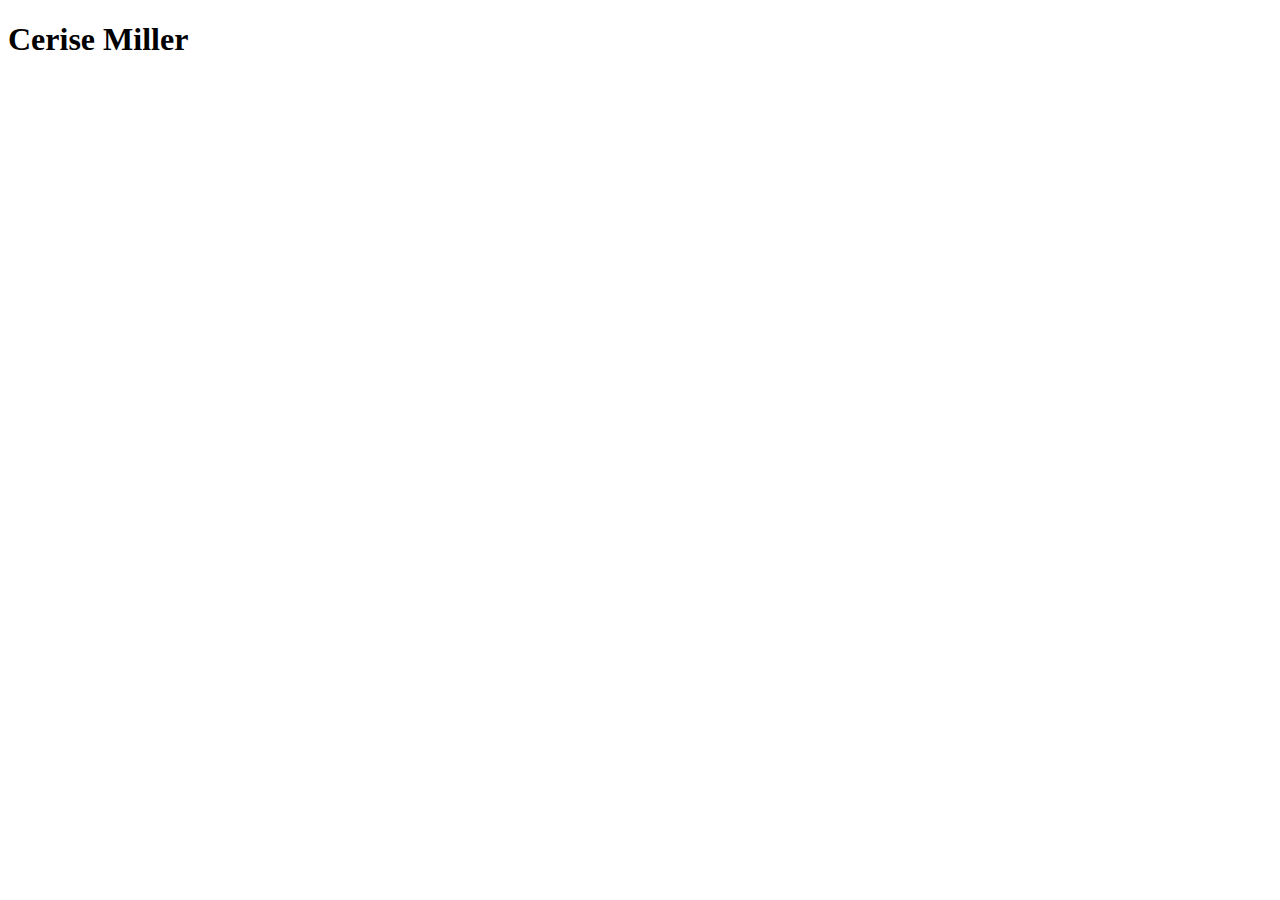
==== contact.html @ 9a1da41c "contact edit" ====
<!DOCTYPE html>
<html>
<head>
    <meta charset="utf-8" />
    <meta http-equiv="X-UA-Compatible" content="IE=edge">
    <title>Meet Cerise</title>
    <meta name="viewport" content="width=device-width, initial-scale=1">
    <link rel="stylesheet" type="text/css" media="screen" href="main.css" />
    <script src="main.js"></script>
</head>
<body>
    <h1>Cerise Miller</h1>
    
</body>
</html>
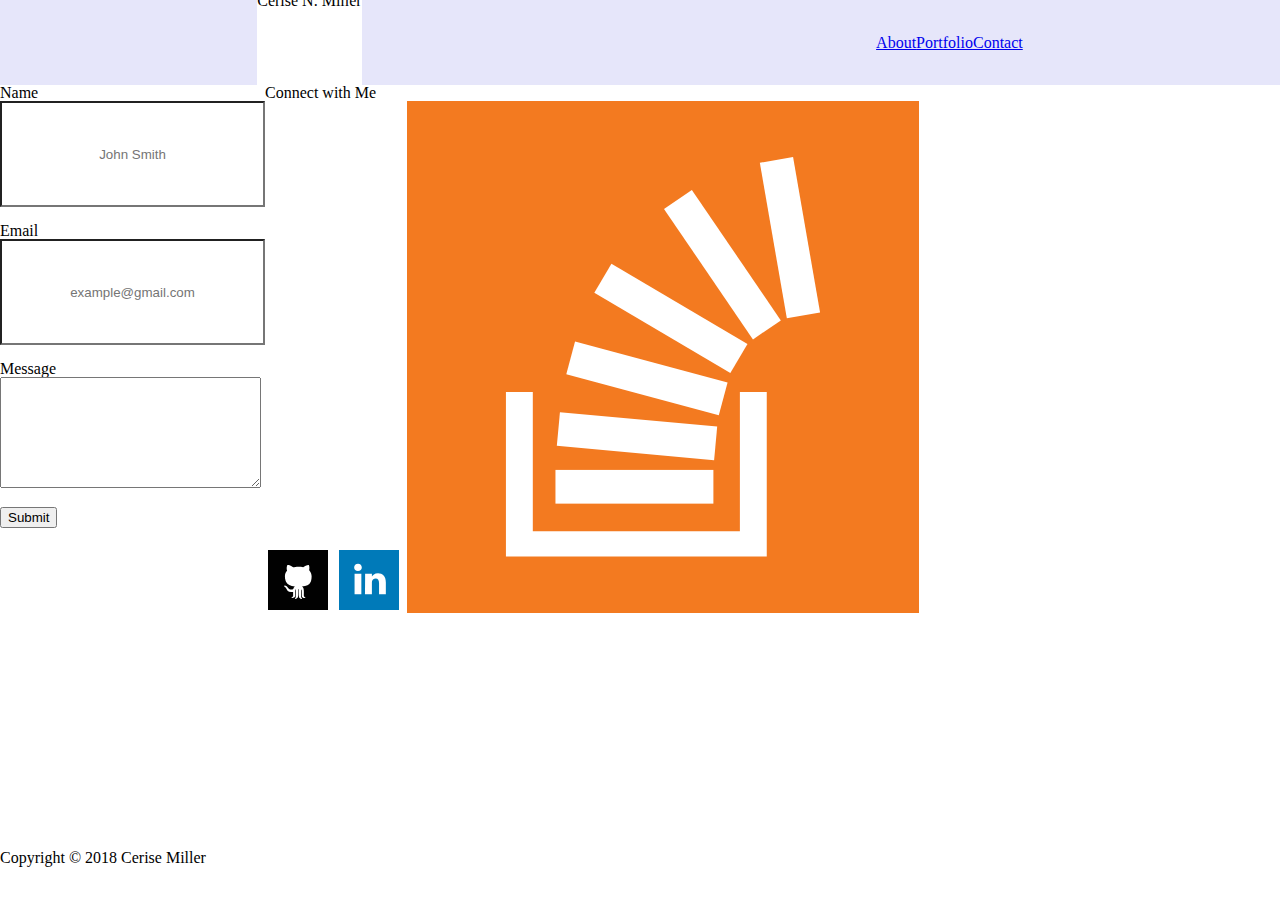
==== commit d35ab851: "updated files" ====
--- a/contact.html
+++ b/contact.html
@@ -3,13 +3,63 @@
 <head>
     <meta charset="utf-8" />
     <meta http-equiv="X-UA-Compatible" content="IE=edge">
-    <title>Meet Cerise</title>
+    <title>Contact</title>
     <meta name="viewport" content="width=device-width, initial-scale=1">
-    <link rel="stylesheet" type="text/css" media="screen" href="main.css" />
-    <script src="main.js"></script>
+    <link rel="stylesheet" type="text/css" media="screen" href="./assets/css/style.css" />
+    <link rel="stylesheet" type="text/css" media="screen" href="./assets/css/reset.css" />
+    <!-- font -->
+    <link href="https://fonts.googleapis.com/css?family=Lato:100,100i,300,300i,400,400i,700,700i,900,900i&amp;subset=latin-ext" rel="stylesheet">
+
 </head>
+
 <body>
-    <h1>Cerise Miller</h1>
-    
+<div class="content">
+
+    <!-- navigation bar -->
+    <nav class="container" id="header">
+
+        <div><h1 id="name">Cerise N. Miller</h1></div>
+
+        <div id="toolbar">
+            <a href="./index.html" id=index>About</a>
+            <a href="./portfolio.html" id=portfolio>Portfolio</a>
+            <a href="./contact.html" id=contact>Contact</a>
+       </div>            
+
+    </nav>
+
+    <!-- content -->
+    <div class="container" id="main-container">
+
+        <form action="./action_page.php" method="post">
+                <label for="name">Name</label><br />
+                <input id="name" class="input" placeholder="John Smith" name="name" type="text" value="" size="30" /><br />
+                <br>
+                <label for="email">Email</label><br />
+                <input id="name" class="input" placeholder="example@gmail.com" name="name" type="text" value="" size="30" /><br />
+                <br>
+                <label for="message">Message</label><br />
+                <textarea id="message" class="input" name="message" rows="7" cols="30"></textarea><br />
+                <br>
+                <input type="submit" id="mySubmit" value="Submit">
+          </form>
+
+
+        <aside class="aside" id="connect">
+            <h2>Connect with Me</h2>
+            <a href="https://github.com/cerisemiller"><img id="github" src="./assets/images/github.svg"></img></a>
+            <a href="https://www.linkedin.com/in/cerisemiller/"><img id="linkedin" src="./assets/images/linkedin.svg"></img></a>
+            <a href="https://stackexchange.com/users/12846109/cerise-miller"><img id="stackoverflow" src="./assets/images/stackoverflow.svg"></img></a>
+        </aside>
+   
+    </div>
+
+    <div class="push"></div>
+</div>
+    <!-- footer -->
+    <footer>
+        <div class="footer">Copyright &copy; 2018 Cerise Miller</div>
+    </footer>
+
 </body>
 </html>--- a/assets/css/style.css
+++ b/assets/css/style.css
@@ -0,0 +1,73 @@
+/*html, body {
+  height: 100%;
+  margin: 0 auto;
+  font-family: 'Lato', sans-serif;
+}
+.content {
+  padding: 20px;
+  min-height: 100%;
+  margin: 0 auto -50px;
+}
+.footer,
+.push {
+  height: 50px;
+}*/
+
+html, body {
+  height: 100%;
+  margin: 0 auto;
+  font-family: 'Lato', sans-serif;
+}
+.content {
+  min-height: 100%;
+  margin: 0 auto -50px;
+}
+.container {
+  margin: 0;
+  display: flex;
+}
+#header {
+  display: flex;
+  height: 85px;
+  flex-direction: row;
+  justify-content: space-around;
+  align-items: center;
+  background-color: lavender;
+}
+#name{
+  height: 100px;
+  text-align: center;
+  background-color: white;
+}
+#toolbar {
+  display: flex;
+  justify-content: space-around;
+}
+
+/*
+  .nav-index {
+    display: flex;
+    flex-direction: row;
+    justify-content: space-around;
+    padding: 50px;
+    border: 5px solid dimgray;
+    background-color: paleturquoise;
+    font-weight: bold;
+  }
+  div {
+    padding: 20px;
+    border: 5px solid dimgray;
+    background-color: plum;
+    font-weight: bold;
+  }
+  .index {
+    display: flex;
+    flex-direction: row;
+  }
+  */
+  
+  .footer, .push {
+    height: 66px;
+    clear: both;
+    }
+  